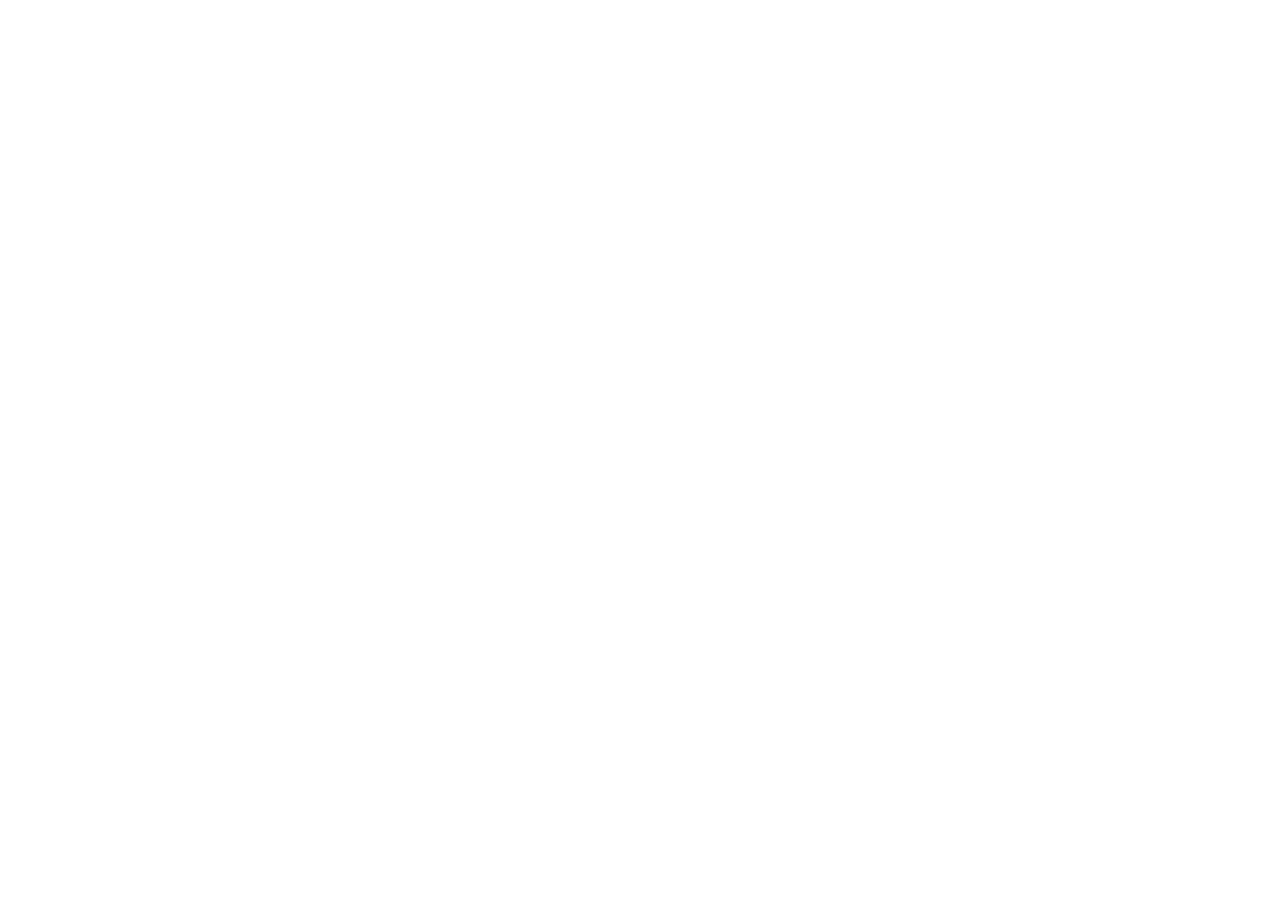
==== index.html @ 0674dcdf "Create index.html" ====
<!DOCTYPE html>
<html lang="it">
	<head>
		<title>Dennis Prati</title>
		<meta charset="utf-8">
		<meta name="viewport" content="width=device-width,initial-scale=1">
		<!--[if lt IE 9]>
			<script src="https://cdnjs.cloudflare.com/ajax/libs/html5shiv/3.7.3/html5shiv.js"></script>
		<![endif]-->
	</head>


</html>
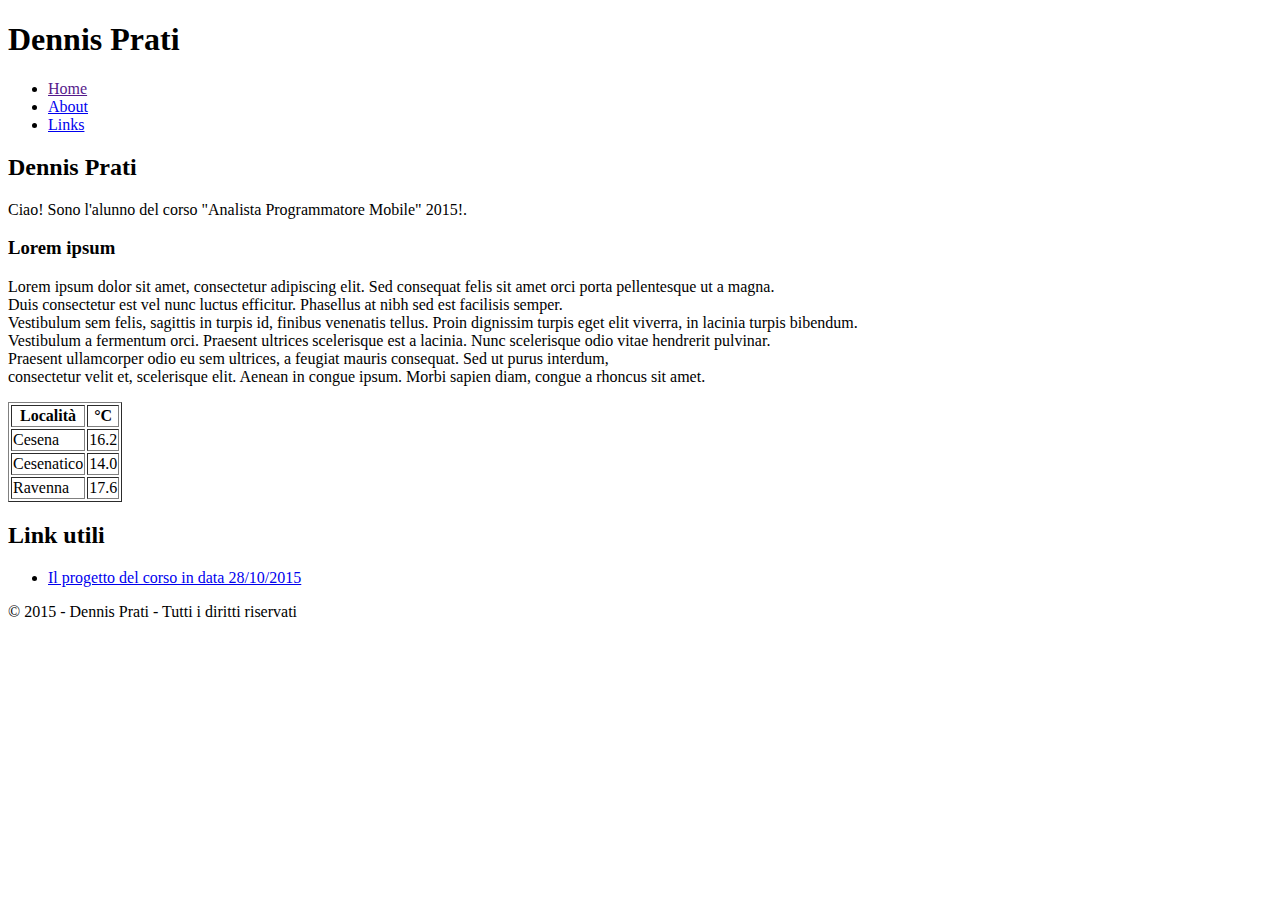
==== commit 7383c750: "Update index.html" ====
--- a/index.html
+++ b/index.html
@@ -1,13 +1,65 @@
 <!DOCTYPE html>
 <html lang="it">
-	<head>
-		<title>Dennis Prati</title>
-		<meta charset="utf-8">
-		<meta name="viewport" content="width=device-width,initial-scale=1">
-		<!--[if lt IE 9]>
-			<script src="https://cdnjs.cloudflare.com/ajax/libs/html5shiv/3.7.3/html5shiv.js"></script>
-		<![endif]-->
-	</head>
+<head>
+	<title>Dennis Prati</title>
+	<meta charset="utf-8">
+	<meta name="viewport" content="width=device-width,initial-scale=1">
+	<!--[if lt IE 9]>
+	<script src="https://cdnjs.cloudflare.com/ajax/libs/html5shiv/3.7.3/html5shiv.js"></script>
+	<![endif]-->
+</head>
+<body>
+	<header role="banner">
+		<h1>Dennis Prati</h1>
+		<nav role="navigation">
+			<ul>
+				<li><a href="">Home</a></li>
+				<li><a href="#about">About</a></li>
+				<li><a href="#links">Links</a></li>
+			</ul>
+		</nav>
+	</header>
 
-
+	<article id="about">
+		<h2>Dennis Prati</h2>
+		<p>Ciao! Sono l'alunno del corso "Analista Programmatore Mobile" 2015!.</p>
+		<div>
+			<h3>Lorem ipsum</h3>
+			<p>		
+				Lorem ipsum dolor sit amet, <span>consectetur adipiscing elit.</span> Sed consequat felis sit amet orci porta pellentesque ut a magna.<br/> Duis consectetur est vel nunc luctus efficitur. Phasellus at nibh sed est facilisis semper.<br/> Vestibulum sem felis, sagittis in turpis id, finibus venenatis tellus. Proin dignissim turpis eget elit viverra, in lacinia turpis bibendum. <br/>Vestibulum a fermentum orci. Praesent ultrices scelerisque est a lacinia.
+				Nunc scelerisque odio vitae hendrerit pulvinar. <br/>Praesent ullamcorper odio eu sem ultrices, <span>a feugiat mauris consequat.</span> Sed ut purus interdum,<br/> consectetur velit et, scelerisque elit. Aenean in congue ipsum. Morbi sapien diam, congue a rhoncus sit amet.
+			</p>
+			<table border="1">
+			  <tr>
+				<th>Località</th>
+				<th>°C</th>
+			  </tr>
+			  <tr>
+				<td>Cesena</td>
+				<td>16.2</td>
+			  </tr>
+			   <tr>
+				<td>Cesenatico</td>
+				<td>14.0</td>
+			  </tr>
+			  <tr>
+				<td>Ravenna</td>
+				<td>17.6</td>
+			  </tr>
+			</table>
+		</div>
+	</article>
+	
+	
+	<aside role="complementary" id="links">
+		<h2>Link utili</h2>
+		<ul>
+			<li><a href="https://github.com/DennisPrati/2015-10-28">Il progetto del corso in data 28/10/2015</a></li>
+		</ul>
+	</aside>
+	
+	<footer role="contentinfo">
+		<p>&copy; 2015 - Dennis Prati - Tutti i diritti riservati</p>
+	</footer>
+</body>
 </html>
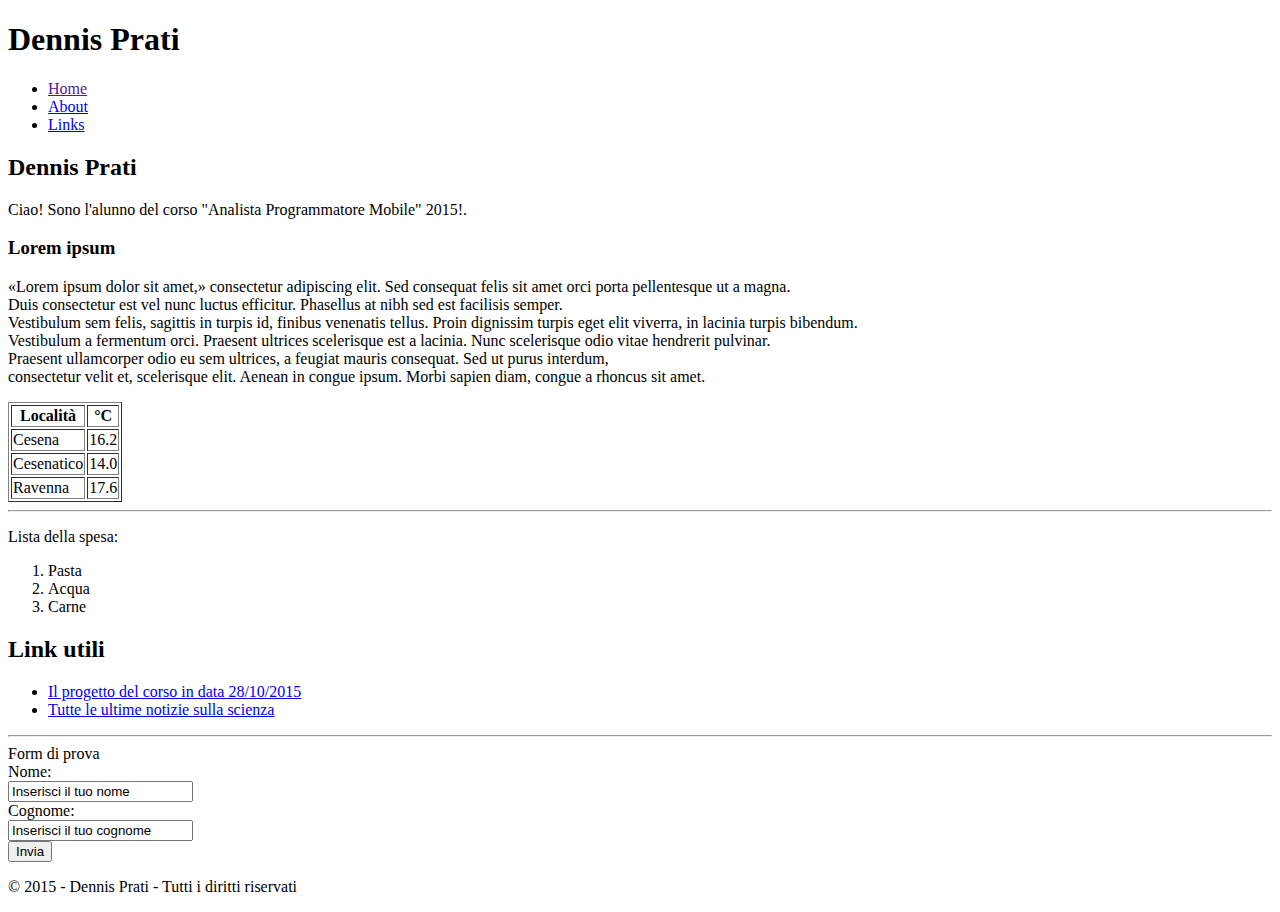
==== commit a6f8e3b2: "Update index.html" ====
--- a/index.html
+++ b/index.html
@@ -8,7 +8,7 @@
 	<script src="https://cdnjs.cloudflare.com/ajax/libs/html5shiv/3.7.3/html5shiv.js"></script>
 	<![endif]-->
 </head>
-<body>
+<body >
 	<header role="banner">
 		<h1>Dennis Prati</h1>
 		<nav role="navigation">
@@ -26,7 +26,7 @@
 		<div>
 			<h3>Lorem ipsum</h3>
 			<p>		
-				Lorem ipsum dolor sit amet, <span>consectetur adipiscing elit.</span> Sed consequat felis sit amet orci porta pellentesque ut a magna.<br/> Duis consectetur est vel nunc luctus efficitur. Phasellus at nibh sed est facilisis semper.<br/> Vestibulum sem felis, sagittis in turpis id, finibus venenatis tellus. Proin dignissim turpis eget elit viverra, in lacinia turpis bibendum. <br/>Vestibulum a fermentum orci. Praesent ultrices scelerisque est a lacinia.
+				<q>Lorem ipsum dolor sit amet,</q> <span>consectetur adipiscing elit.</span> Sed consequat felis sit amet orci porta pellentesque ut a magna.<br/> Duis consectetur est vel nunc luctus efficitur. Phasellus at nibh sed est facilisis semper.<br/> Vestibulum sem felis, sagittis in turpis id, finibus venenatis tellus. Proin dignissim turpis eget elit viverra, in lacinia turpis bibendum. <br/>Vestibulum a fermentum orci. Praesent ultrices scelerisque est a lacinia.
 				Nunc scelerisque odio vitae hendrerit pulvinar. <br/>Praesent ullamcorper odio eu sem ultrices, <span>a feugiat mauris consequat.</span> Sed ut purus interdum,<br/> consectetur velit et, scelerisque elit. Aenean in congue ipsum. Morbi sapien diam, congue a rhoncus sit amet.
 			</p>
 			<table border="1">
@@ -47,6 +47,13 @@
 				<td>17.6</td>
 			  </tr>
 			</table>
+			<hr/>
+			<p>Lista della spesa:</p>
+			<ol>
+				<li>Pasta</li>
+				<li>Acqua</li>
+				<li>Carne</li>
+			</ol>
 		</div>
 	</article>
 	
@@ -55,7 +62,22 @@
 		<h2>Link utili</h2>
 		<ul>
 			<li><a href="https://github.com/DennisPrati/2015-10-28">Il progetto del corso in data 28/10/2015</a></li>
+			<li><a href="http://www.focus.it/">Tutte le ultime notizie sulla scienza</a></li>
 		</ul>
+		<hr/>
+		<div>
+			<span>Form di prova</span>
+			<form>
+			  Nome:<br/>
+			  <input type="text" name="nome" value="Inserisci il tuo nome">
+			  <br/>
+			  Cognome:<br/>
+			  <input type="text" name="cognome" value="Inserisci il tuo cognome">
+			  <br/>
+			  <input type="submit" value="Invia">
+			</form>
+			</form>
+		</div>
 	</aside>
 	
 	<footer role="contentinfo">
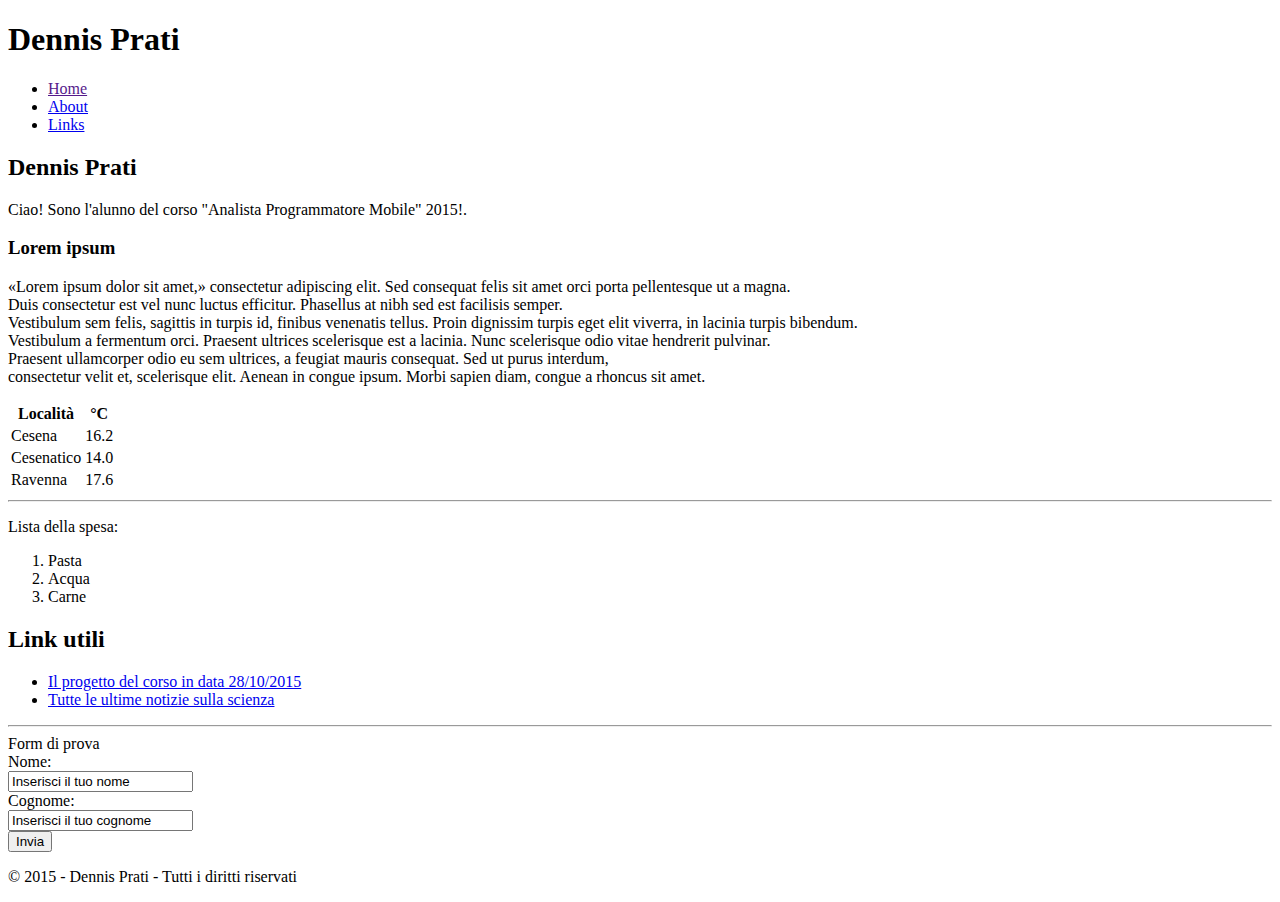
==== commit f0068655: "Update index.html" ====
--- a/index.html
+++ b/index.html
@@ -29,7 +29,7 @@
 				<q>Lorem ipsum dolor sit amet,</q> <span>consectetur adipiscing elit.</span> Sed consequat felis sit amet orci porta pellentesque ut a magna.<br/> Duis consectetur est vel nunc luctus efficitur. Phasellus at nibh sed est facilisis semper.<br/> Vestibulum sem felis, sagittis in turpis id, finibus venenatis tellus. Proin dignissim turpis eget elit viverra, in lacinia turpis bibendum. <br/>Vestibulum a fermentum orci. Praesent ultrices scelerisque est a lacinia.
 				Nunc scelerisque odio vitae hendrerit pulvinar. <br/>Praesent ullamcorper odio eu sem ultrices, <span>a feugiat mauris consequat.</span> Sed ut purus interdum,<br/> consectetur velit et, scelerisque elit. Aenean in congue ipsum. Morbi sapien diam, congue a rhoncus sit amet.
 			</p>
-			<table border="1">
+			<table>
 			  <tr>
 				<th>Località</th>
 				<th>°C</th>
@@ -76,7 +76,6 @@
 			  <br/>
 			  <input type="submit" value="Invia">
 			</form>
-			</form>
 		</div>
 	</aside>
 	
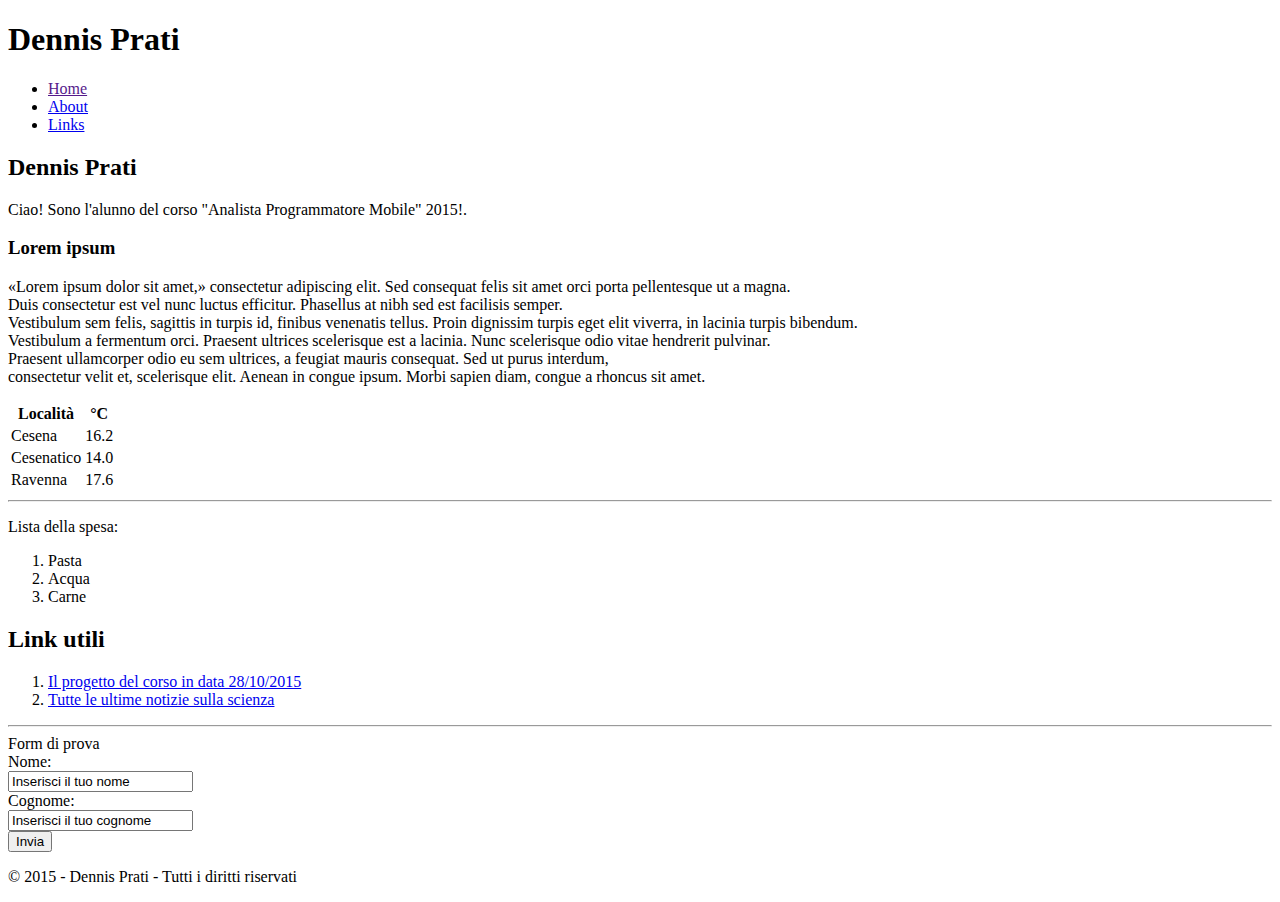
==== commit 2a2ac87b: "Update index.html" ====
--- a/index.html
+++ b/index.html
@@ -4,6 +4,8 @@
 	<title>Dennis Prati</title>
 	<meta charset="utf-8">
 	<meta name="viewport" content="width=device-width,initial-scale=1">
+	<link rel="stylesheet" href="style.css">
+	<link href='https://fonts.googleapis.com/css?family=Bad+Script' rel='stylesheet' type='text/css'>
 	<!--[if lt IE 9]>
 	<script src="https://cdnjs.cloudflare.com/ajax/libs/html5shiv/3.7.3/html5shiv.js"></script>
 	<![endif]-->
@@ -26,7 +28,7 @@
 		<div>
 			<h3>Lorem ipsum</h3>
 			<p>		
-				<q>Lorem ipsum dolor sit amet,</q> <span>consectetur adipiscing elit.</span> Sed consequat felis sit amet orci porta pellentesque ut a magna.<br/> Duis consectetur est vel nunc luctus efficitur. Phasellus at nibh sed est facilisis semper.<br/> Vestibulum sem felis, sagittis in turpis id, finibus venenatis tellus. Proin dignissim turpis eget elit viverra, in lacinia turpis bibendum. <br/>Vestibulum a fermentum orci. Praesent ultrices scelerisque est a lacinia.
+				<q>Lorem ipsum dolor sit amet,</q> <span>consectetur adipiscing elit.</span> Sed consequat felis sit amet orci porta pellentesque ut a magna.<br/> Duis consectetur <span>est vel</span> nunc luctus efficitur. Phasellus at nibh sed est facilisis semper.<br/> Vestibulum sem felis, sagittis in turpis id, finibus venenatis tellus. Proin dignissim turpis eget elit viverra, in lacinia turpis bibendum. <br/>Vestibulum a fermentum orci. Praesent ultrices scelerisque est a lacinia.
 				Nunc scelerisque odio vitae hendrerit pulvinar. <br/>Praesent ullamcorper odio eu sem ultrices, <span>a feugiat mauris consequat.</span> Sed ut purus interdum,<br/> consectetur velit et, scelerisque elit. Aenean in congue ipsum. Morbi sapien diam, congue a rhoncus sit amet.
 			</p>
 			<table>
@@ -57,13 +59,12 @@
 		</div>
 	</article>
 	
-	
 	<aside role="complementary" id="links">
 		<h2>Link utili</h2>
-		<ul>
+		<ol>
 			<li><a href="https://github.com/DennisPrati/2015-10-28">Il progetto del corso in data 28/10/2015</a></li>
 			<li><a href="http://www.focus.it/">Tutte le ultime notizie sulla scienza</a></li>
-		</ul>
+		</ol>
 		<hr/>
 		<div>
 			<span>Form di prova</span>
@@ -79,7 +80,7 @@
 		</div>
 	</aside>
 	
-	<footer role="contentinfo">
+	<footer role="contentinfo" id="colorfoot">
 		<p>&copy; 2015 - Dennis Prati - Tutti i diritti riservati</p>
 	</footer>
 </body>
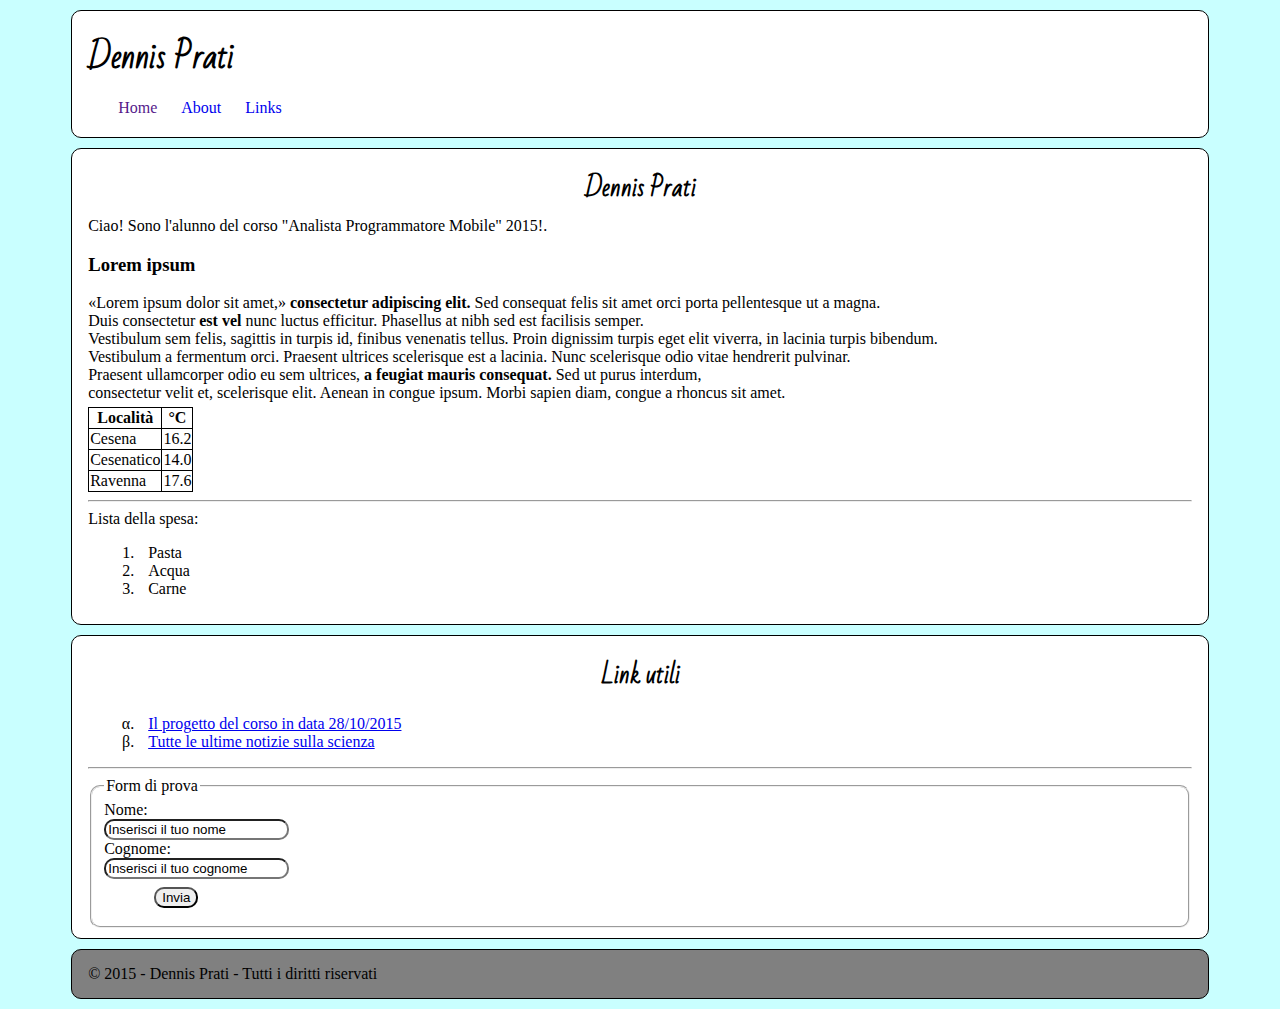
==== commit fb112280: "Update index.html" ====
--- a/index.html
+++ b/index.html
@@ -67,15 +67,17 @@
 		</ol>
 		<hr/>
 		<div>
-			<span>Form di prova</span>
 			<form>
-			  Nome:<br/>
-			  <input type="text" name="nome" value="Inserisci il tuo nome">
-			  <br/>
-			  Cognome:<br/>
-			  <input type="text" name="cognome" value="Inserisci il tuo cognome">
-			  <br/>
-			  <input type="submit" value="Invia">
+				<fieldset>
+				  <legend>Form di prova</legend>
+				  Nome:<br/>
+				  <input type="text" name="nome" value="Inserisci il tuo nome">
+				  <br/>
+				  Cognome:<br/>
+				  <input type="text" name="cognome" value="Inserisci il tuo cognome">
+				  <br/>
+				  <input id="bottone" type="submit" value="Invia">
+				 </fieldset>
 			</form>
 		</div>
 	</aside>
--- a/style.css
+++ b/style.css
@@ -0,0 +1,19 @@
+*, *:before, *:after			{-moz-box-sizing: border-box; -webkit-box-sizing: border-box;box-sizing: border-box;border-radius: 10px 10px 10px 10px;}
+body						{background-color:#C9FFFF}
+h1 							{font-size: 2em;}
+h2 							{font-size: 1.5em;text-align: center;}
+h1, h2						{font-weight: bold; margin: 5px 0; font-family: 'Bad Script', cursive;}
+p 							{font-size: 1em;margin: 5px 0;}
+ul 							{padding-left: 10px;margin: 10px 0; list-styletype:disc;}
+li						        {margin-left: 10px; padding-left: 10px;}
+aside ol  						{display:block; list-style-type:lower-greek;}
+header, article, aside			{border: 1px solid ; padding: 10px 1em; margin: 0 5% 10px;background:white;}
+header nav li 					{display:inline;}
+header nav li a:hover			{background-color: #66FFFF;} 		
+header nav li a					{text-decoration: none; border:1px solid ##D7FFFF;border-radius: 10px 10px 10px 10px;}
+header 						{margin-top: 10px;}
+#colorfoot					{border: 1px solid; padding: 10px 1em; margin: 0 5% 10px;background:gray;}
+span						{font-size: 1em;font-weight: 900;}
+table						{border-collapse: collapse;}
+table,td,th					{border: 1px solid black;}
+#bottone					{margin:8px 50px}
